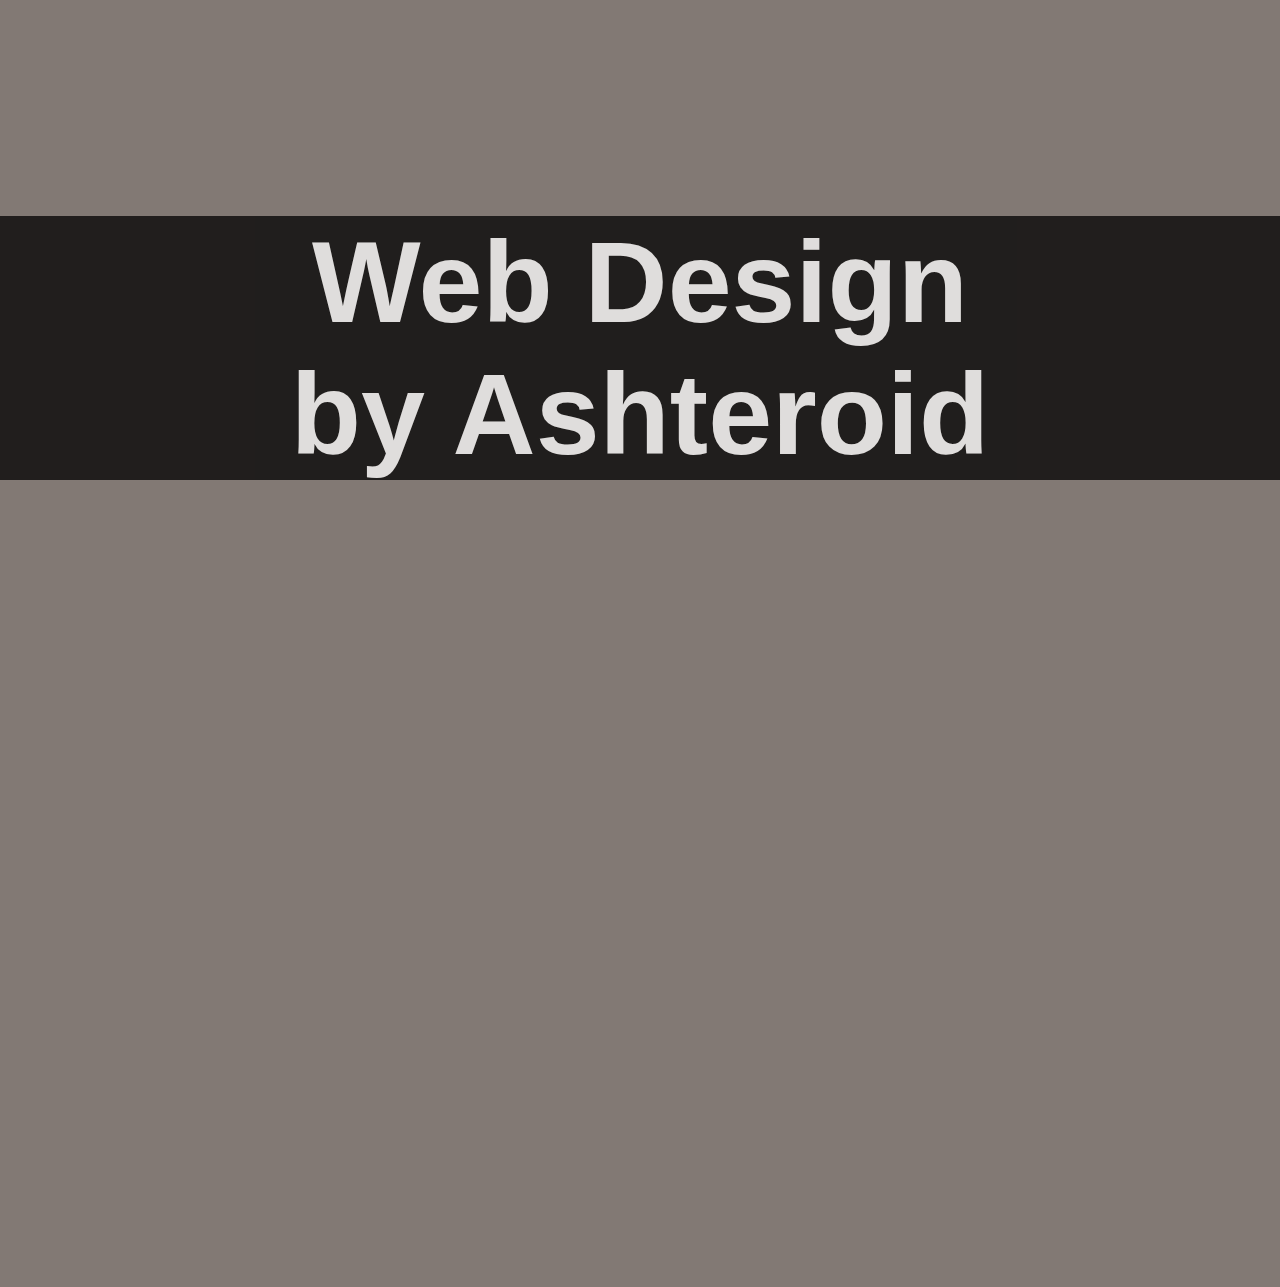
==== index.html @ 934cd132 "Update index.html" ====
<!DOCTYPE html>
<html>
    
<head>
    <meta charset="utf-8" />
    <title>Web Design by Ashteroid</title>
    <link href="./css/stylesheet.css" type="text/css" rel="stylesheet">
</head>
    
<body>
    <div class="header"><br><br>
      <br> <br> <br> <br> <br> <br> <br> <br> <br> <br> <h1>Web Design <br> by Ashteroid</h1>
    </div>
    
    <div>
      <h2>What am I doing?</h2>
      <p>Hi there. This is where I practice my web design skills... I'm a newbie, so there's not much to see here yet! But hopefully, I will create a spectacle soon enough.</p>
      <table class="table">
        <th colspan="3"><h3>I'm working on...</h3></th>
        <tr>
          <td>Aesthetics</td>
          <td>Readability</td>
          <td>Function</td>
        </tr>
      </table><br>
      <p>I do graphic design by day, so once I grasp the HTML and CSS basics, I hope to be well on my way to making some snazzy websites for work and play!</p>
    </div>
</body>
    
</html>
---- css/stylesheet.css ----
html, body {
    background-color: #827974;
    width: 100%;
    height: 100%;
    margin: 0px;
    padding: 0px;
    overflow-x: hidden;
    font-family: Arial;
    font-weight: 900;
    color: #EEEEEE;
    text-align: center;
}

.header {
    background: url(https://i.imgur.com/t41xqdp.jpg) no-repeat center center;
    background-size: cover;
    width: 100%;
    height: 980px;
    margin: 0px;
}

.header h1 {
    background-color: #000000;
    filter: alpha(opacity=30);
    filter: progid: DXImageTransform.Microsoft.Alpha(opacity=30);
    -moz-opacity: 0.30;
    opacity: 0.75;
    width: 100%;
    margin: 0px;
    padding: 0px;
    overflow-x: hidden;
    font-size: 115px;
    color: #FFFFFF
}

h2 {
    font-size: 42px;

p {
    font-size: 18px;
}
    
.table {
    width: 50%;
    margin-left: auto;
    margin-right: auto;
}
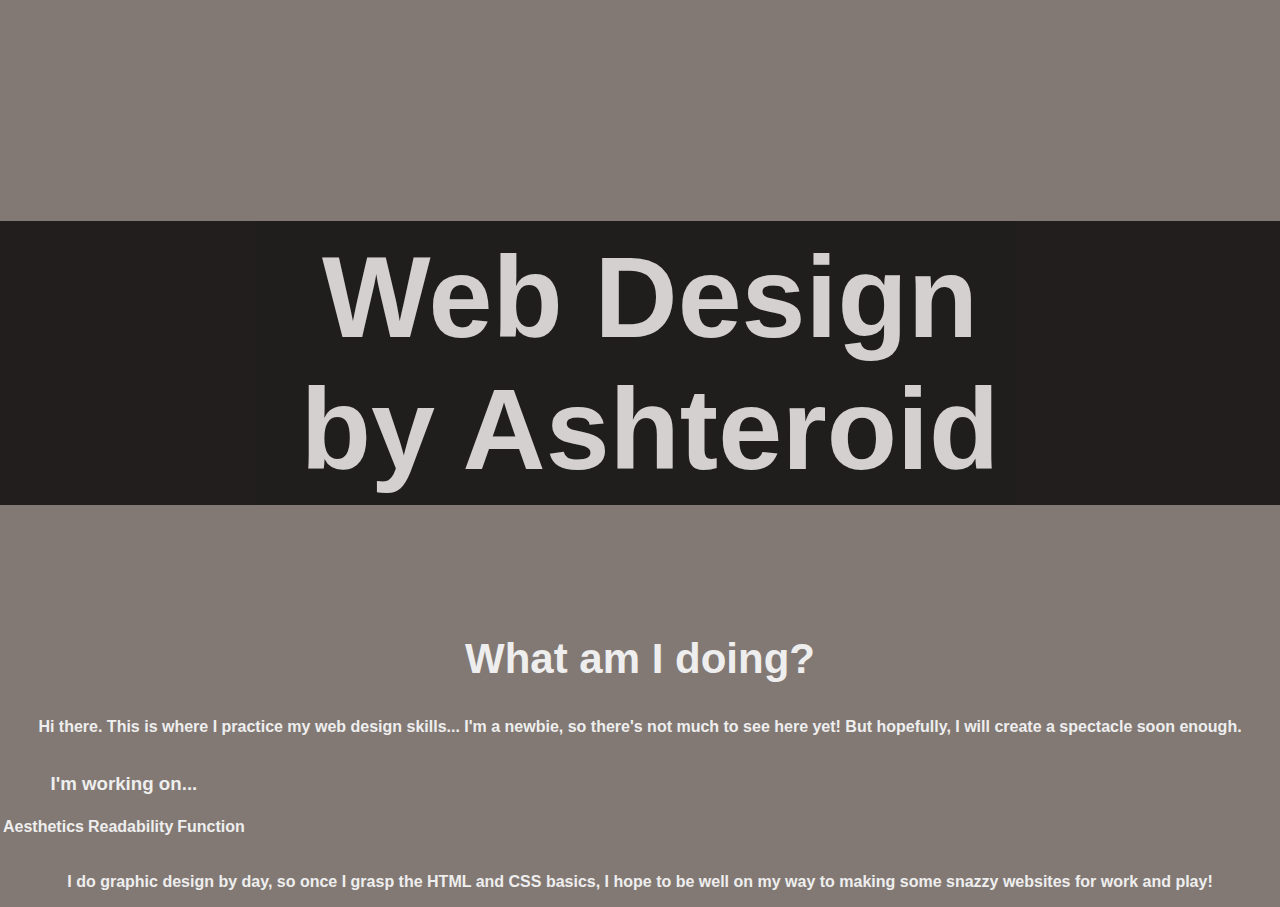
==== commit a0adedab: "Update index.html" ====
--- a/index.html
+++ b/index.html
@@ -9,7 +9,7 @@
     
 <body>
     <div class="header"><br><br>
-      <br> <br> <br> <br> <br> <br> <br> <br> <br> <br> <h1>Web Design <br> by Ashteroid</h1>
+      <br> <br> <br> <br> <br> <br> <h1>Web Design <br> by Ashteroid</h1>
     </div>
     
     <div>
--- a/css/stylesheet.css
+++ b/css/stylesheet.css
@@ -15,7 +15,7 @@
     background: url(https://i.imgur.com/t41xqdp.jpg) no-repeat center center;
     background-size: cover;
     width: 100%;
-    height: 980px;
+    height: 600px;
     margin: 0px;
 }
 
@@ -26,11 +26,11 @@
     -moz-opacity: 0.30;
     opacity: 0.75;
     width: 100%;
-    margin: 0px;
-    padding: 0px;
+    padding: 10px;
     overflow-x: hidden;
     font-size: 115px;
     color: #FFFFFF
+    text-align: center center center center;
 }
 
 h2 {
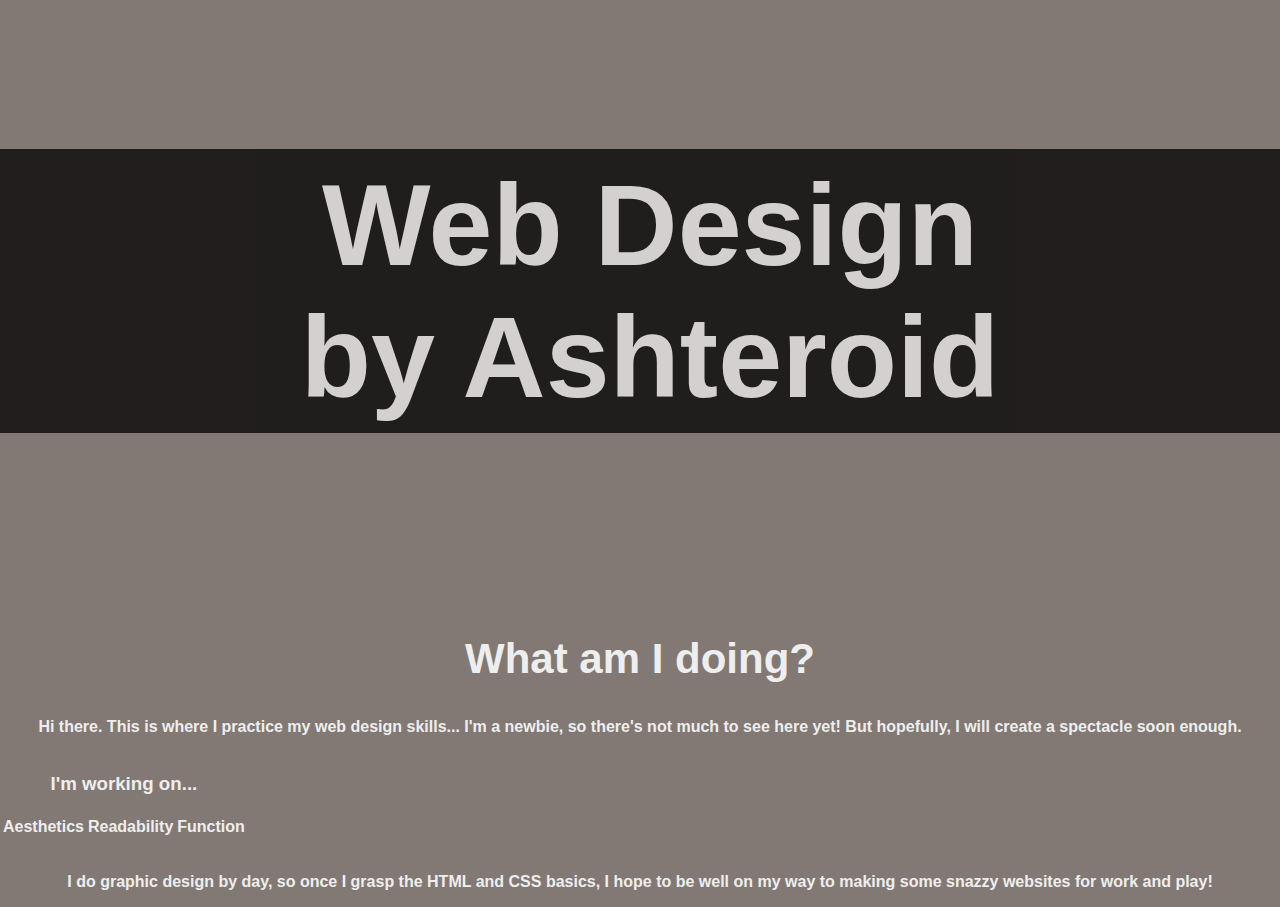
==== commit 0e1b8d58: "Update index.html" ====
--- a/index.html
+++ b/index.html
@@ -9,7 +9,7 @@
     
 <body>
     <div class="header"><br><br>
-      <br> <br> <br> <br> <br> <br> <h1>Web Design <br> by Ashteroid</h1>
+      <br> <br> <h1>Web Design <br> by Ashteroid</h1>
     </div>
     
     <div>
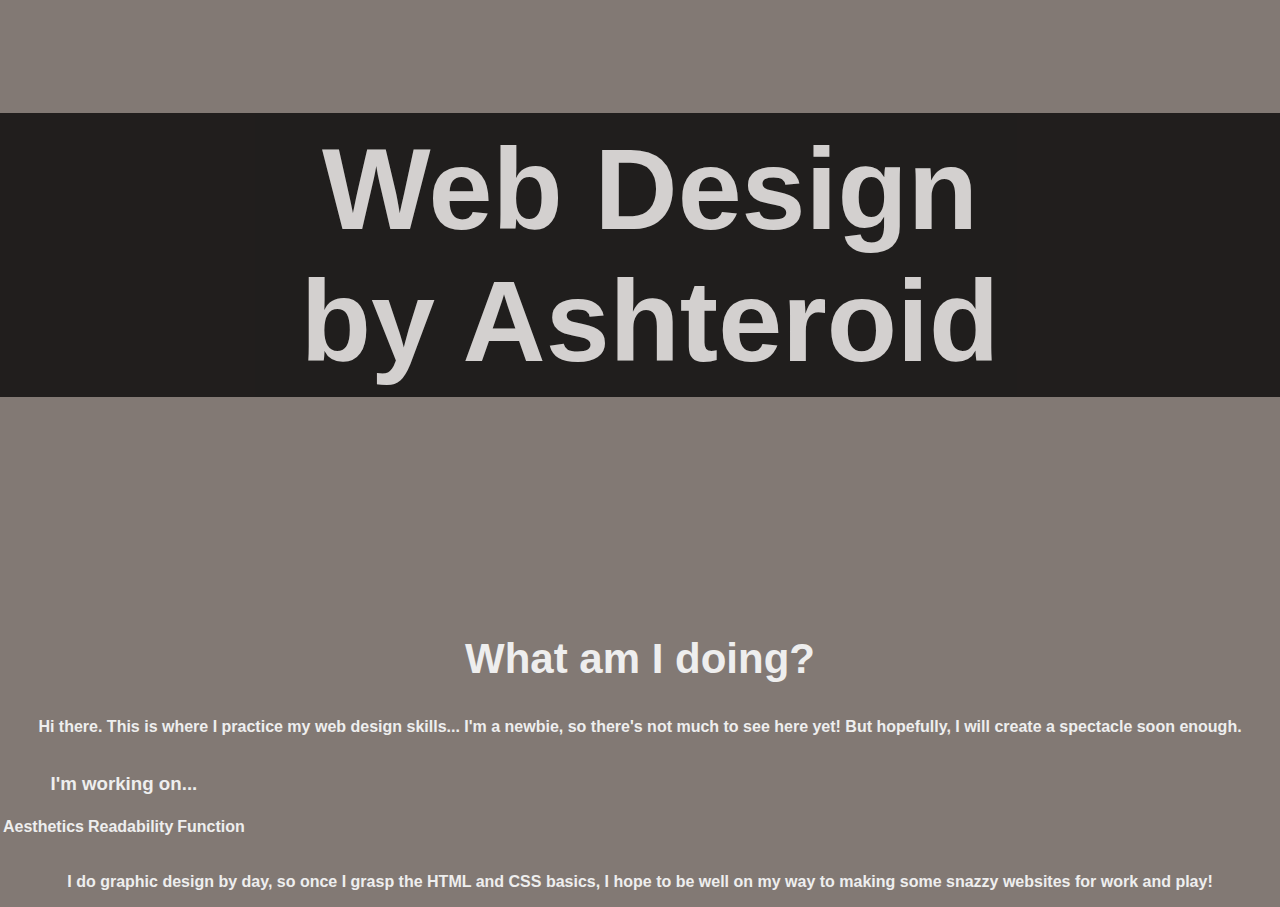
==== commit ba40c0a3: "Update index.html" ====
--- a/index.html
+++ b/index.html
@@ -9,7 +9,7 @@
     
 <body>
     <div class="header"><br><br>
-      <br> <br> <h1>Web Design <br> by Ashteroid</h1>
+     <h1>Web Design <br> by Ashteroid</h1>
     </div>
     
     <div>
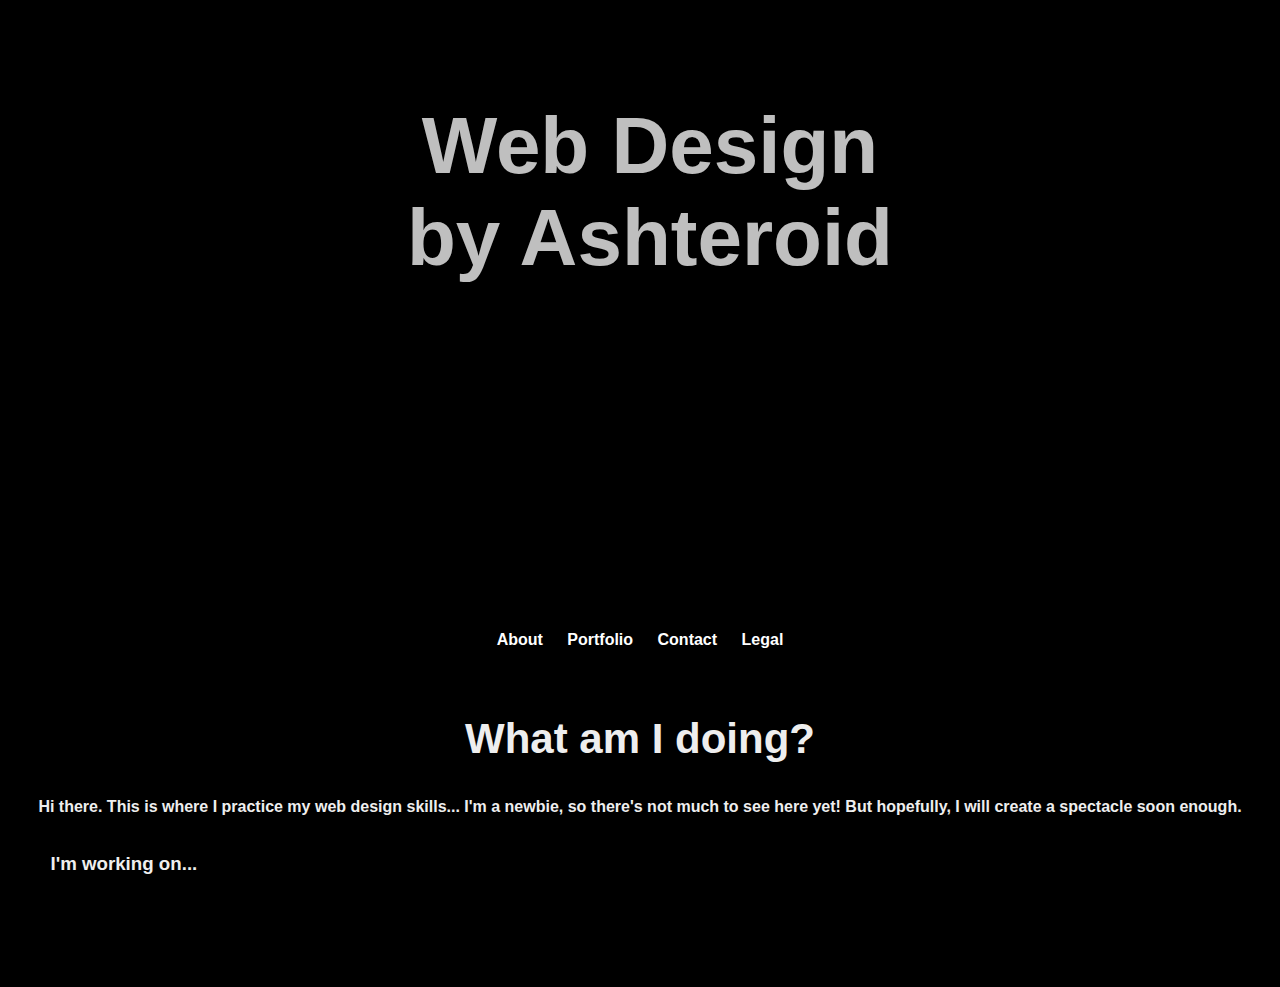
==== commit 4d3b79f8: "Update index.html" ====
--- a/index.html
+++ b/index.html
@@ -10,6 +10,17 @@
 <body>
     <div class="header"><br><br>
      <h1>Web Design <br> by Ashteroid</h1>
+    </div>
+    
+    <div class="nav">
+      <div class="container">
+        <ul>
+          <li>About</li>
+          <li>Portfolio</li>
+          <li>Contact</li>
+          <li>Legal</li>
+        </ul>
+      </div>
     </div>
     
     <div>
--- a/css/stylesheet.css
+++ b/css/stylesheet.css
@@ -1,5 +1,5 @@
 html, body {
-    background-color: #827974;
+    background-color: #000000;
     width: 100%;
     height: 100%;
     margin: 0px;
@@ -28,9 +28,51 @@
     width: 100%;
     padding: 10px;
     overflow-x: hidden;
-    font-size: 115px;
+    font-size: 80px;
     color: #FFFFFF
-    text-align: center center center center;
+}
+
+.container {
+  margin: 0 auto;
+  max-width: 940px; 
+  padding: 0 10px;
+}
+
+.btn {
+  color: #fff;
+  background: #000;
+  padding: 10px 40px;
+  text-decoration: none; 
+  transition: background .5s; 
+}
+
+.nav { 
+  background: #000;
+  height: 80px; 
+  width: 100%;
+}
+
+.nav ul {
+  height: 80px;
+  list-style: none;
+  margin: 0 auto; 
+  padding: 0;
+}
+
+.nav ul li {
+  color: #fff;
+  display: inline-block; 
+  height: 80px;
+  line-height: 80px; 
+  list-style: none;
+  padding: 0 10px;
+  transition: background .5s; 
+}
+
+.btn:hover, .nav ul li:hover {
+  background: #117bff;
+  cursor: pointer; 
+  transition: background .5s;  
 }
 
 h2 {
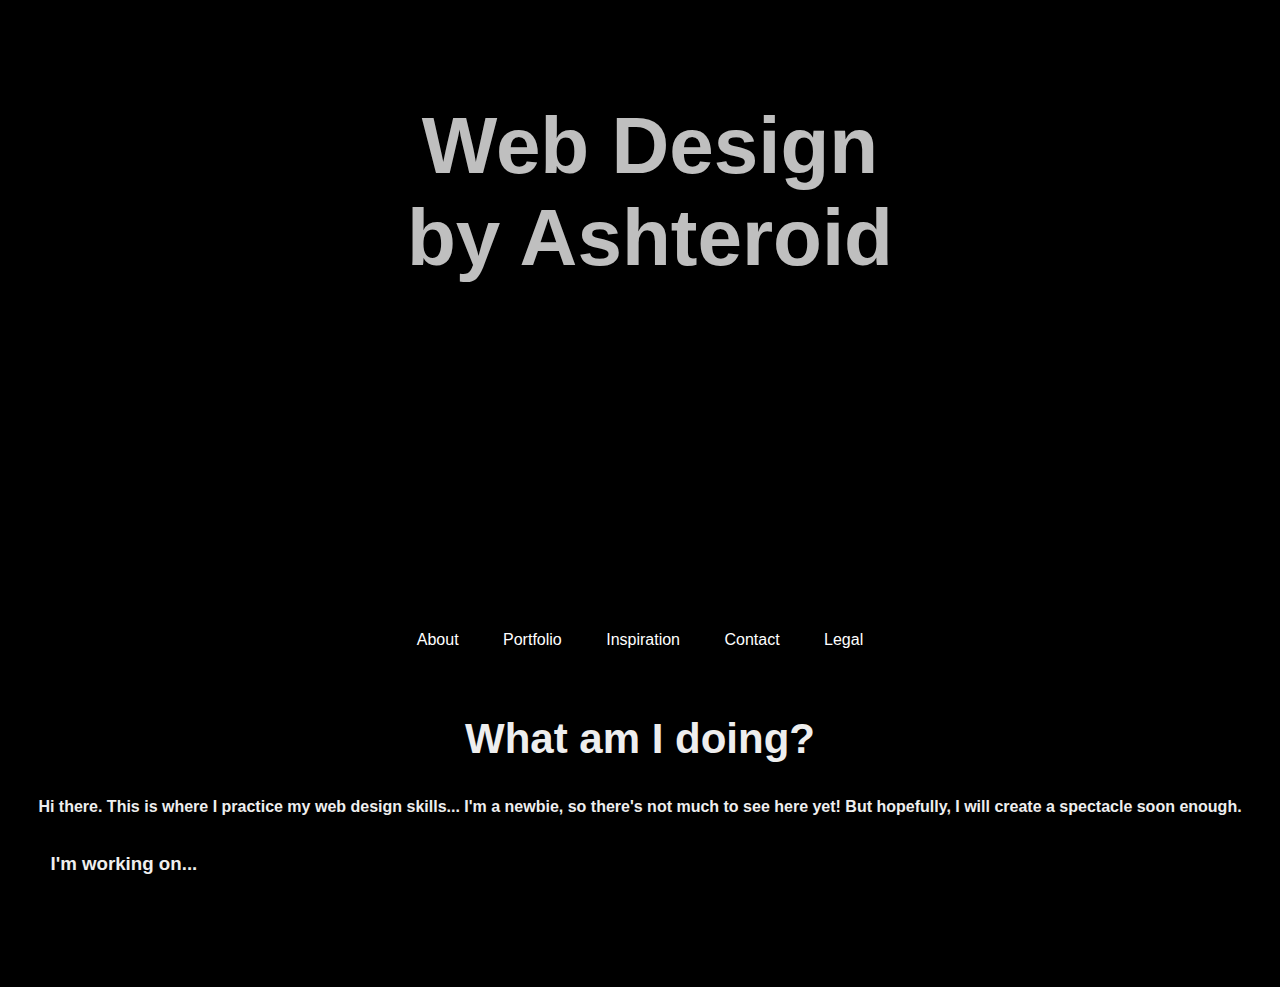
==== commit dc0aaf35: "Update index.html" ====
--- a/index.html
+++ b/index.html
@@ -17,6 +17,7 @@
         <ul>
           <li>About</li>
           <li>Portfolio</li>
+            <li>Inspiration</li>
           <li>Contact</li>
           <li>Legal</li>
         </ul>
--- a/css/stylesheet.css
+++ b/css/stylesheet.css
@@ -32,6 +32,11 @@
     color: #FFFFFF
 }
 
+.header .container {
+  position: relative;
+  top: 500px;
+}
+
 .container {
   margin: 0 auto;
   max-width: 940px; 
@@ -42,7 +47,7 @@
   color: #fff;
   background: #000;
   padding: 10px 40px;
-  text-decoration: none; 
+  text-decoration: none;
   transition: background .5s; 
 }
 
@@ -61,16 +66,17 @@
 
 .nav ul li {
   color: #fff;
+  font-weight: 100;
   display: inline-block; 
   height: 80px;
   line-height: 80px; 
   list-style: none;
-  padding: 0 10px;
+  padding: 0 20px;
   transition: background .5s; 
 }
 
 .btn:hover, .nav ul li:hover {
-  background: #117bff;
+  background: #F0A804;
   cursor: pointer; 
   transition: background .5s;  
 }
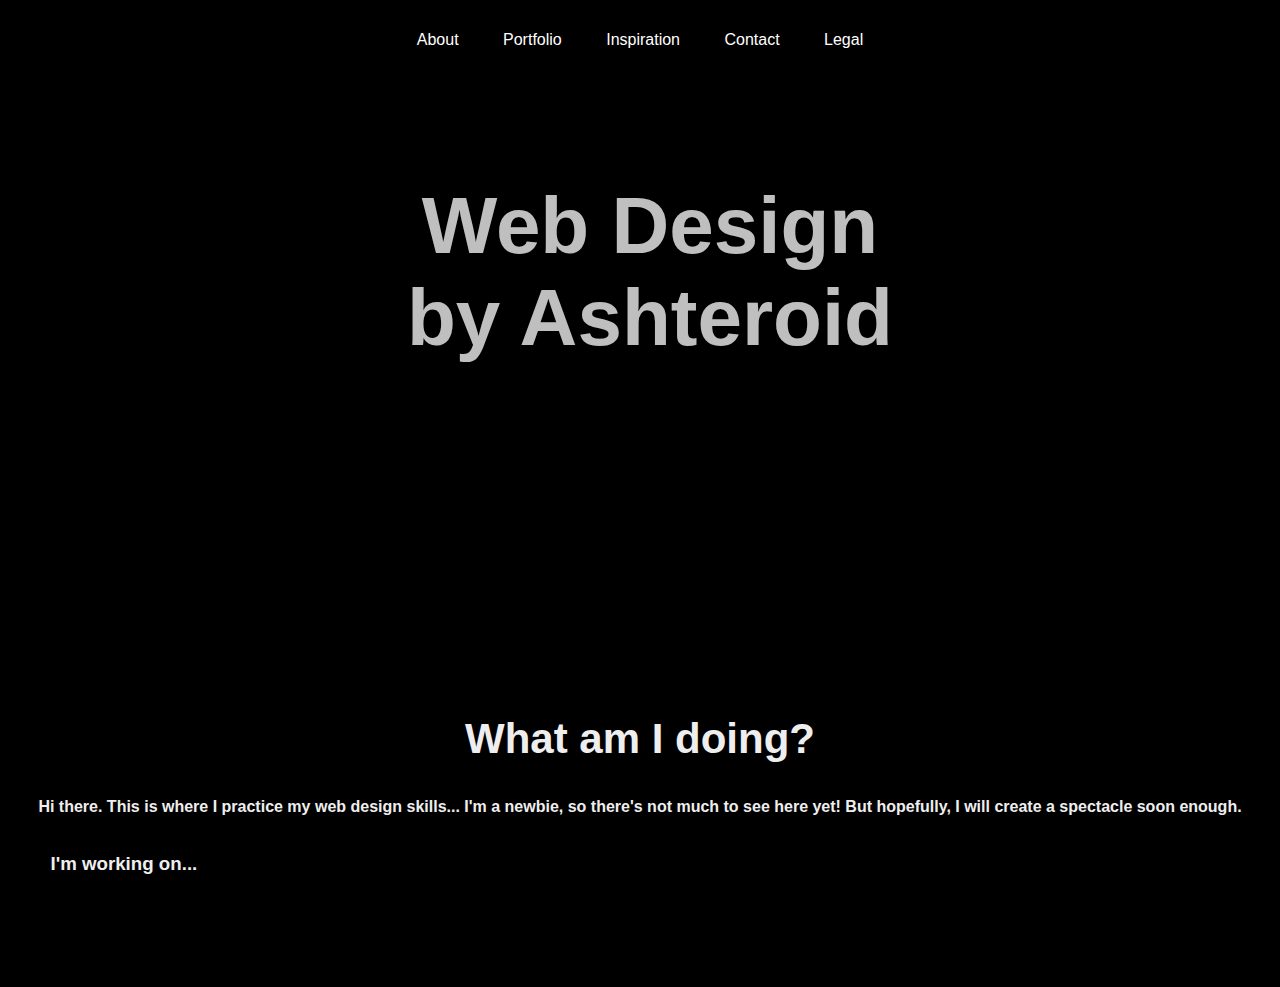
==== commit 41ada006: "Update index.html" ====
--- a/index.html
+++ b/index.html
@@ -8,9 +8,6 @@
 </head>
     
 <body>
-    <div class="header"><br><br>
-     <h1>Web Design <br> by Ashteroid</h1>
-    </div>
     
     <div class="nav">
       <div class="container">
@@ -22,6 +19,10 @@
           <li>Legal</li>
         </ul>
       </div>
+    </div>
+    
+    <div class="header"><br><br>
+     <h1>Web Design <br> by Ashteroid</h1>
     </div>
     
     <div>
--- a/css/stylesheet.css
+++ b/css/stylesheet.css
@@ -72,13 +72,15 @@
   line-height: 80px; 
   list-style: none;
   padding: 0 20px;
-  transition: background .5s; 
+  transition: background .5s;
+  transition: text .5s;
 }
 
 .btn:hover, .nav ul li:hover {
-  background: #F0A804;
+  color: #000;
+  background: #fff;
   cursor: pointer; 
-  transition: background .5s;  
+  transition: background .5s;
 }
 
 h2 {
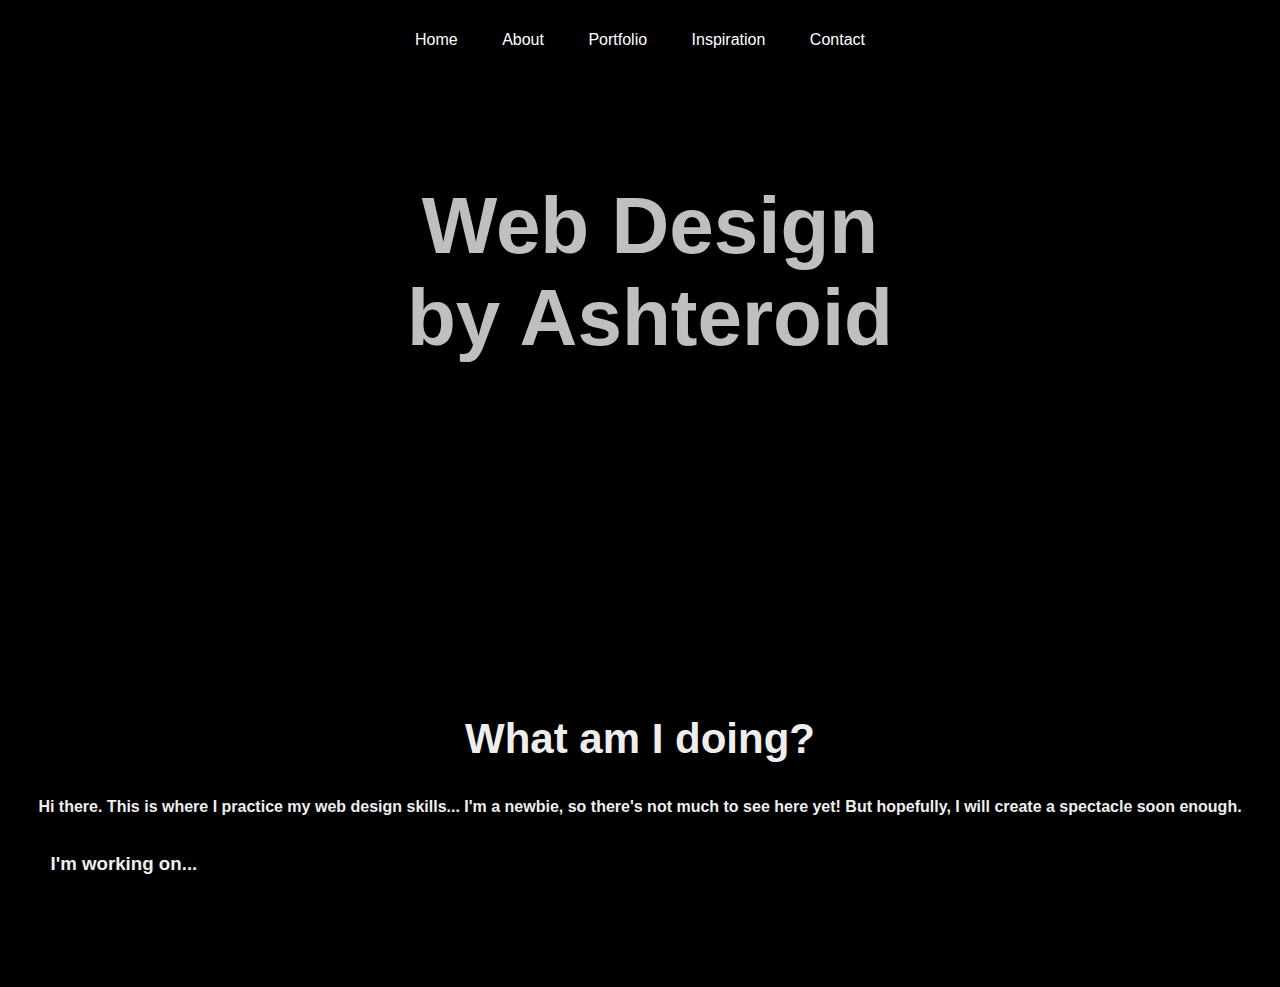
==== commit 90200130: "Update index.html" ====
--- a/index.html
+++ b/index.html
@@ -12,11 +12,11 @@
     <div class="nav">
       <div class="container">
         <ul>
+          <li>Home</li>
           <li>About</li>
-          <li>Portfolio</li>
-            <li>Inspiration</li>
+            <li>Portfolio</li>
+          <li>Inspiration</li>
           <li>Contact</li>
-          <li>Legal</li>
         </ul>
       </div>
     </div>
